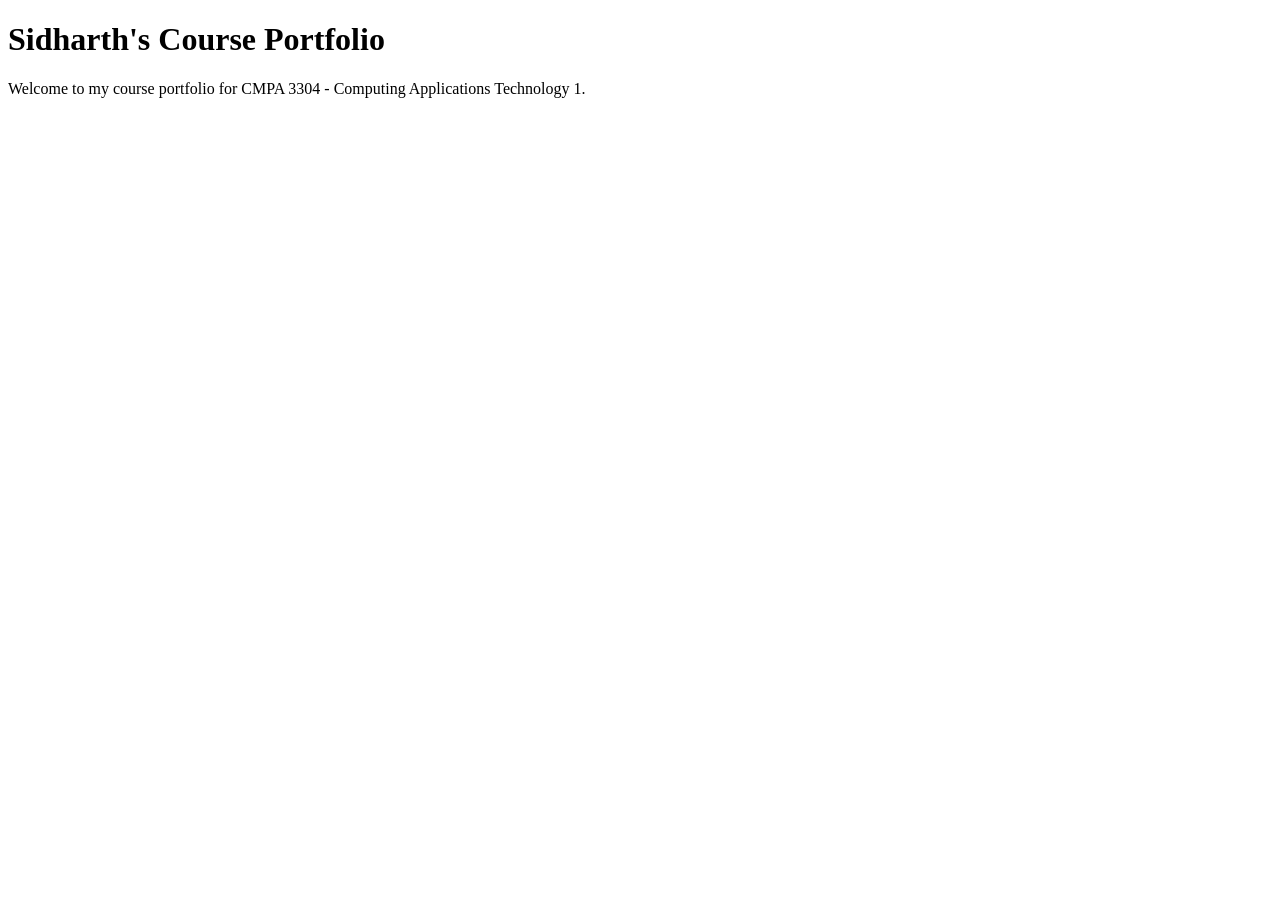
==== index.html @ 2dd2b929 "Initial commit: add course homepage" ====
<!DOCTYPE html>
<html lang="en">
  <head>
    <meta charset="UTF-8" />
    <meta name="viewport" content="width=device-width, initial-scale=1.0" />
    <title>Sidharth's Course Portfolio</title>
  </head>
  <body>
    <h1>Sidharth's Course Portfolio</h1>
    <p>Welcome to my course portfolio for CMPA 3304 - Computing Applications Technology 1.</p>
  </body>
</html>
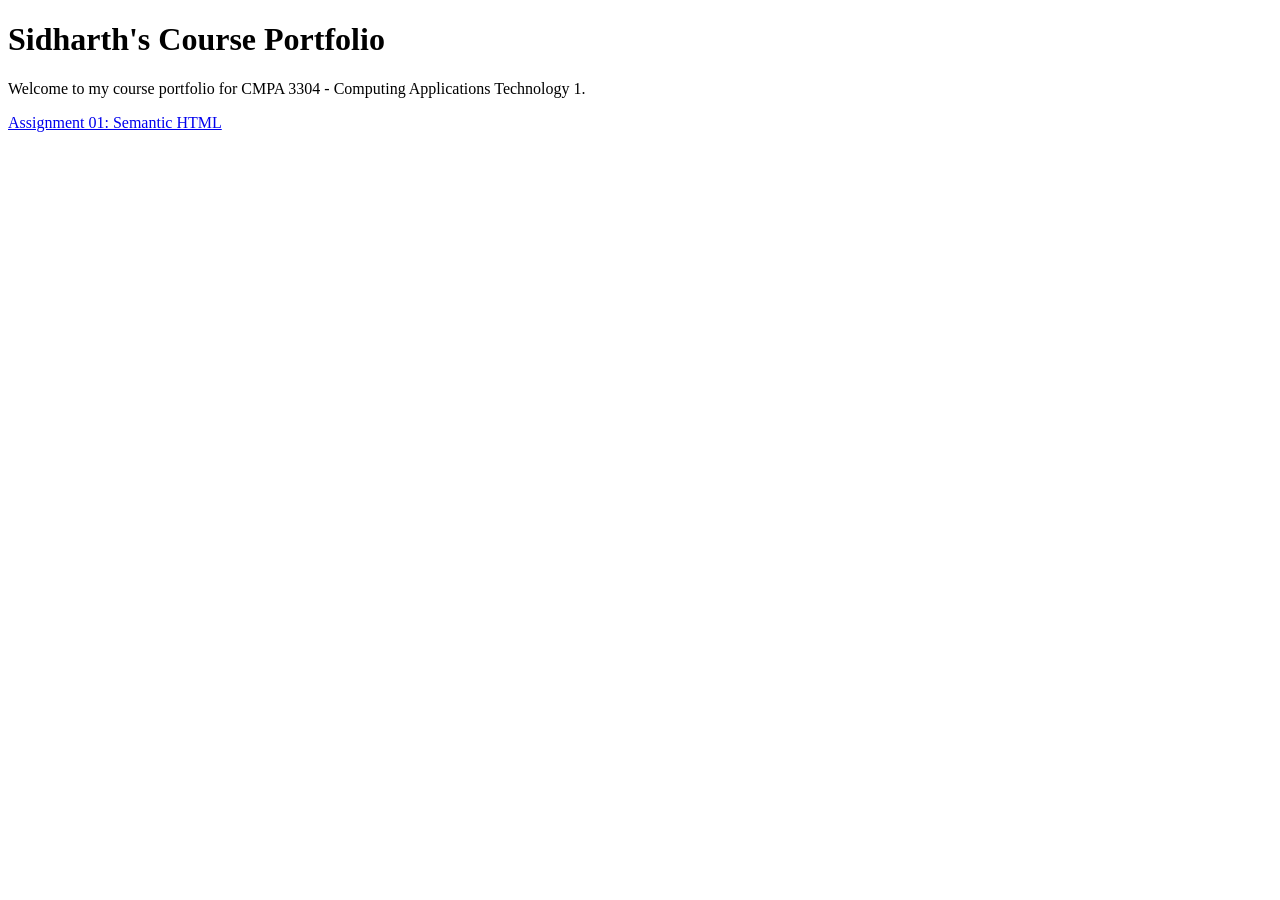
==== commit 7651ada7: "Add assignment 01: Top 5 Movies semantic HTML page" ====
--- a/index.html
+++ b/index.html
@@ -8,5 +8,8 @@
   <body>
     <h1>Sidharth's Course Portfolio</h1>
     <p>Welcome to my course portfolio for CMPA 3304 - Computing Applications Technology 1.</p>
+
+    <a href="assignment-01/">Assignment 01: Semantic HTML</a>
+
   </body>
 </html>
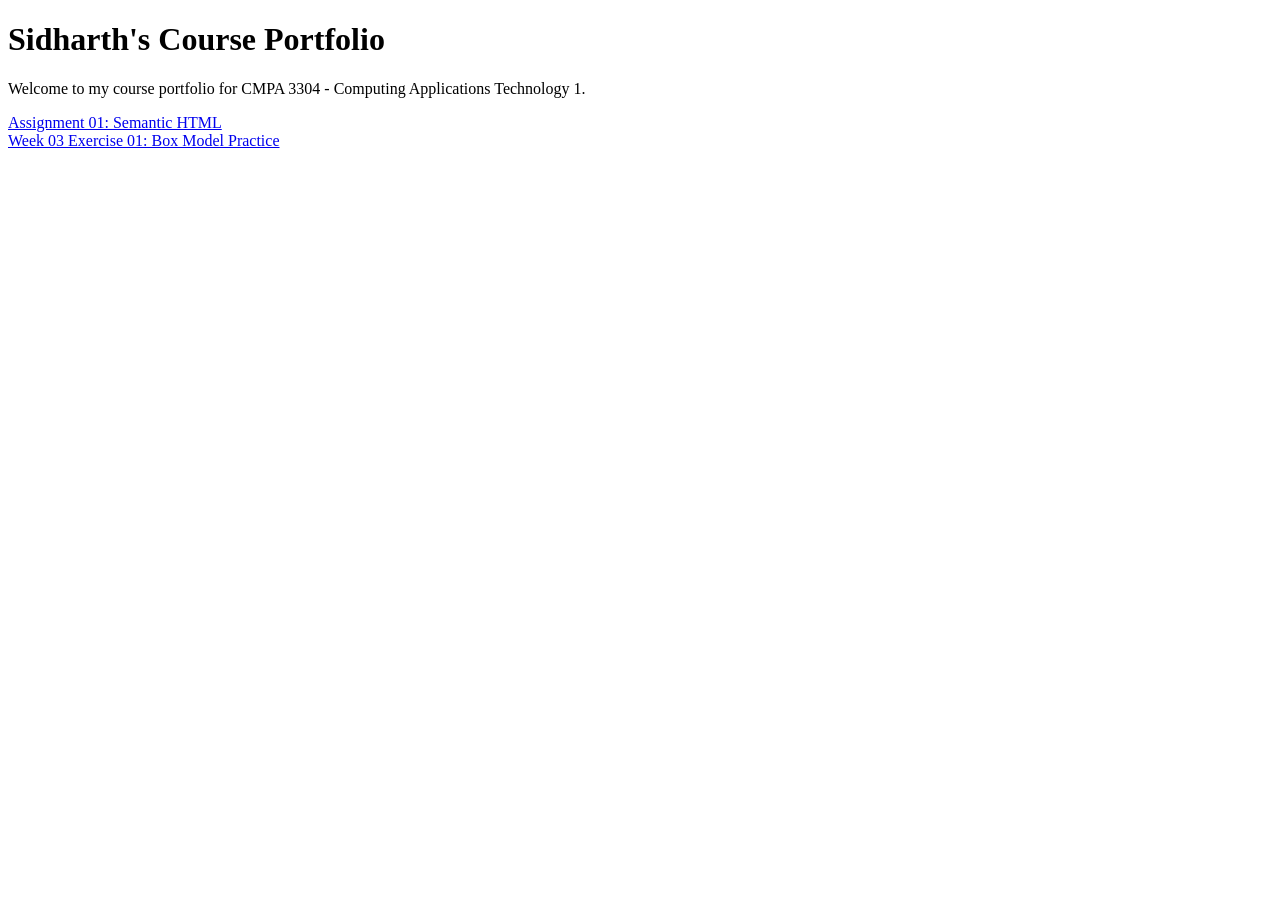
==== commit ac4441f9: "Add week 03 exercise 01: box model card page" ====
--- a/index.html
+++ b/index.html
@@ -10,6 +10,8 @@
     <p>Welcome to my course portfolio for CMPA 3304 - Computing Applications Technology 1.</p>
 
     <a href="assignment-01/">Assignment 01: Semantic HTML</a>
+    <br />
+    <a href="week-03-exercise-01/">Week 03 Exercise 01: Box Model Practice</a>
 
   </body>
 </html>
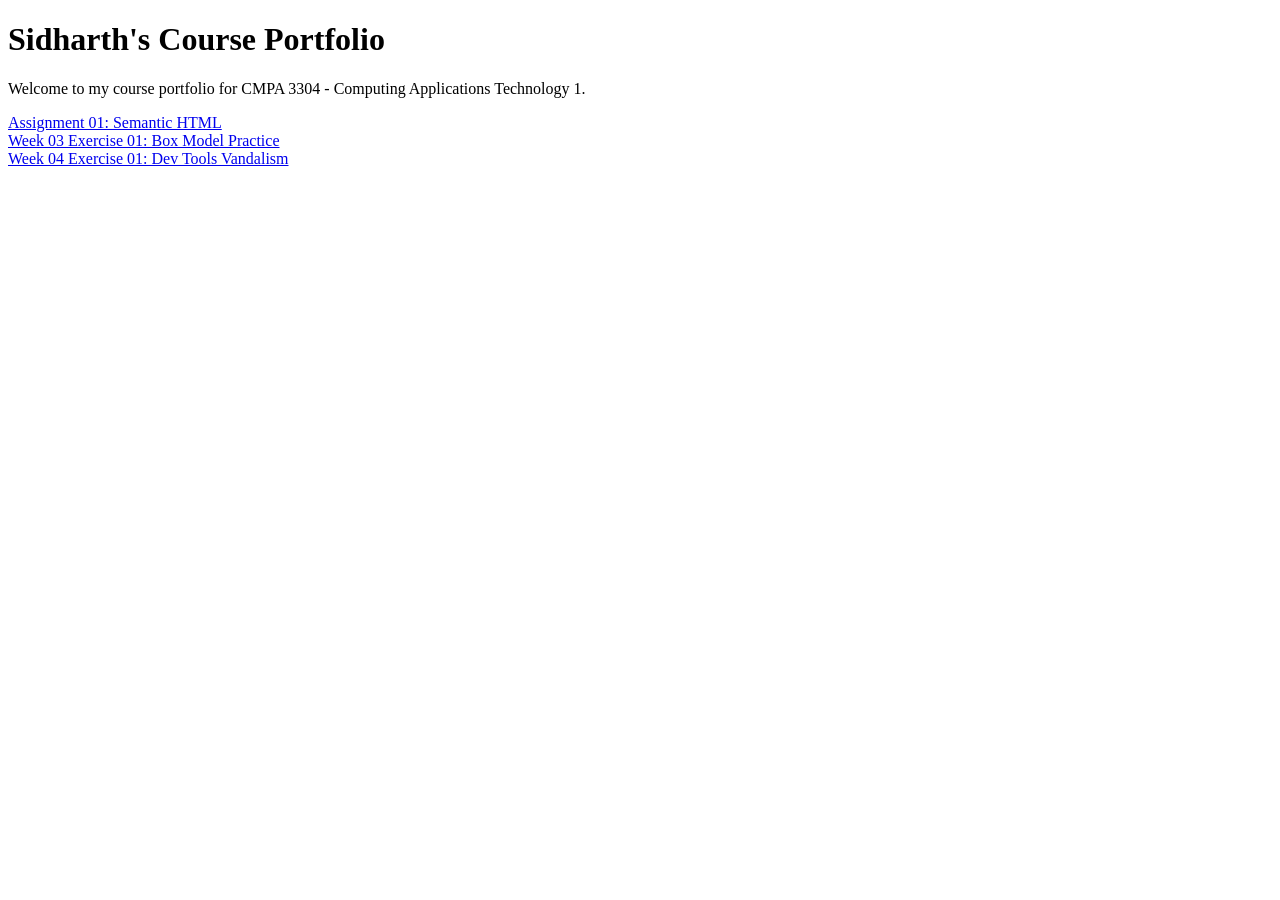
==== commit a9109ad9: "Add week 04 exercise 01: dev tools vandalism" ====
--- a/index.html
+++ b/index.html
@@ -12,6 +12,8 @@
     <a href="assignment-01/">Assignment 01: Semantic HTML</a>
     <br />
     <a href="week-03-exercise-01/">Week 03 Exercise 01: Box Model Practice</a>
+    <br />
+    <a href="week-04-exercise-01/">Week 04 Exercise 01: Dev Tools Vandalism</a>
 
   </body>
 </html>
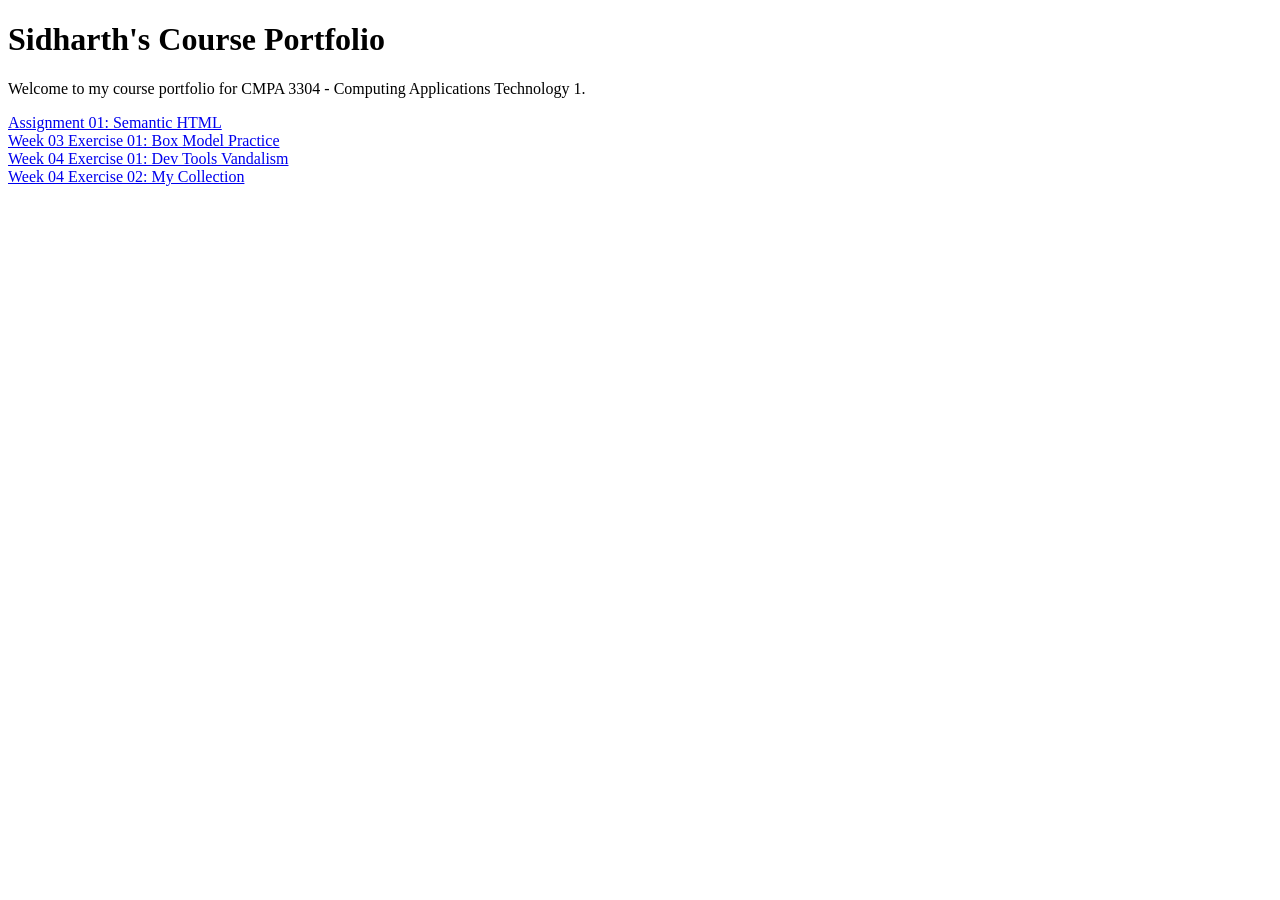
==== commit 9bd5a252: "Add week 04 exercise 02: my collection with flexbox grid" ====
--- a/index.html
+++ b/index.html
@@ -14,6 +14,8 @@
     <a href="week-03-exercise-01/">Week 03 Exercise 01: Box Model Practice</a>
     <br />
     <a href="week-04-exercise-01/">Week 04 Exercise 01: Dev Tools Vandalism</a>
+    <br />
+    <a href="week-04-exercise-02/">Week 04 Exercise 02: My Collection</a>
 
   </body>
 </html>
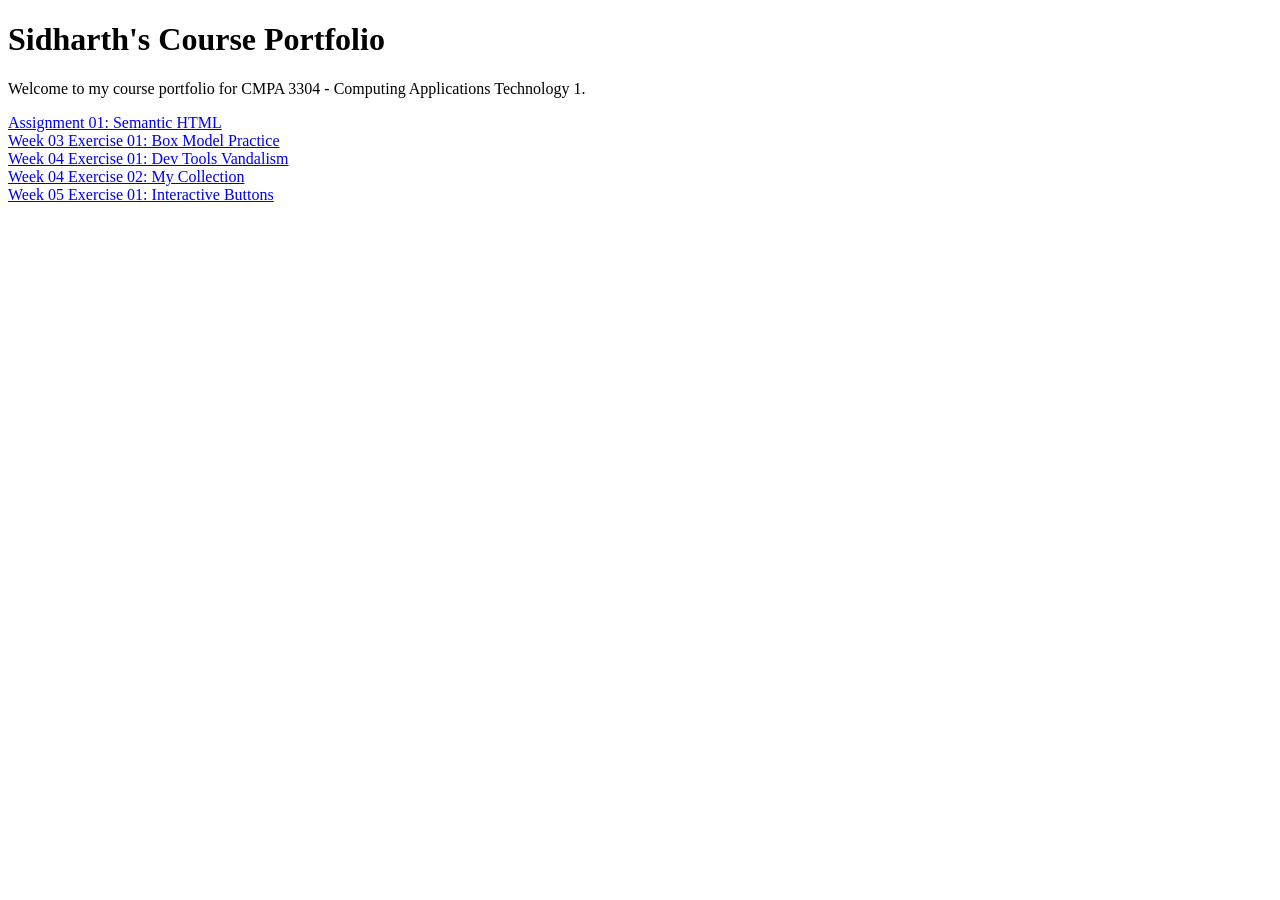
==== commit 41e54705: "Add week 05 exercise 01: interactive buttons with hover transitions" ====
--- a/index.html
+++ b/index.html
@@ -16,6 +16,8 @@
     <a href="week-04-exercise-01/">Week 04 Exercise 01: Dev Tools Vandalism</a>
     <br />
     <a href="week-04-exercise-02/">Week 04 Exercise 02: My Collection</a>
+    <br />
+    <a href="week-05-exercise-01/">Week 05 Exercise 01: Interactive Buttons</a>
 
   </body>
 </html>
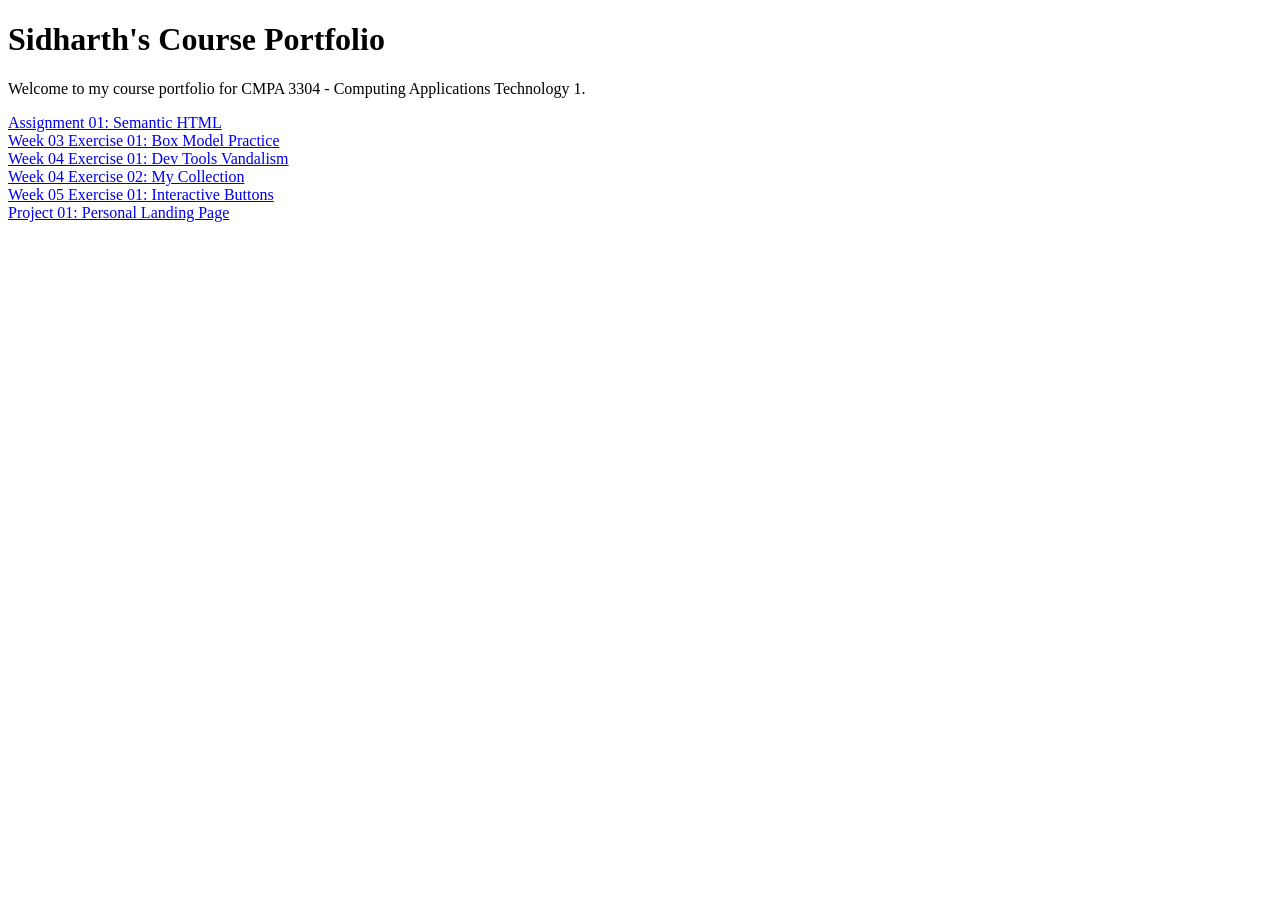
==== commit bf05f44f: "Add project 01: personal landing page" ====
--- a/index.html
+++ b/index.html
@@ -18,6 +18,8 @@
     <a href="week-04-exercise-02/">Week 04 Exercise 02: My Collection</a>
     <br />
     <a href="week-05-exercise-01/">Week 05 Exercise 01: Interactive Buttons</a>
+    <br />
+    <a href="project-01/">Project 01: Personal Landing Page</a>
 
   </body>
 </html>
